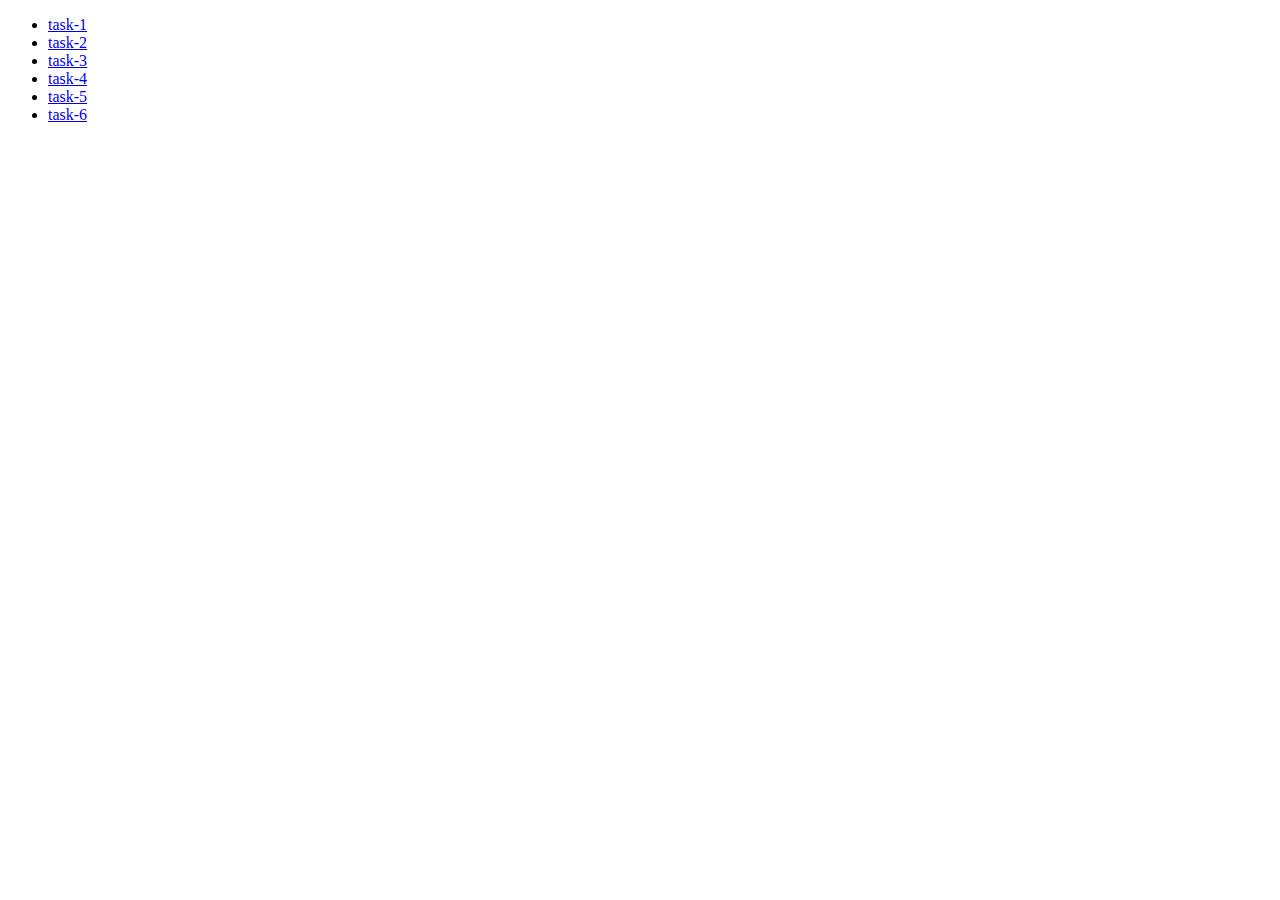
==== index.html @ 52ed18d9 "Initial commit" ====
<!DOCTYPE html>
<html lang="en">
  <head>
    <meta charset="UTF-8" />
    <meta name="viewport" content="width=device-width, initial-scale=1.0" />
    <title>Document</title>
    <link rel="stylesheet" href="./css/style.css" />
  </head>
  <body>
    <ul>
      <li><a href="./task-1.html">task-1</a></li>
      <li><a href="./task-2.html">task-2</a></li>
      <li><a href="./task-3.html">task-3</a></li>
      <li><a href="./task-4.html">task-4</a></li>
      <li><a href="./task-5.html">task-5</a></li>
      <li><a href="./task-6.html">task-6</a></li>
    </ul>
  </body>
</html>
---- css/style.css ----
.gallery {
  display: flex;
  list-style: none;
  padding: 0;
}

.gallery-item {
  margin-right: 10px;
}

.gallery-item img {
  width: 200px;
  height: 200px;
  object-fit: cover;
}

#boxes {
  display: flex;
  justify-content: space-around;
}

.box {
  width: 30px;
  height: 30px;
  margin-right: 10px;
}
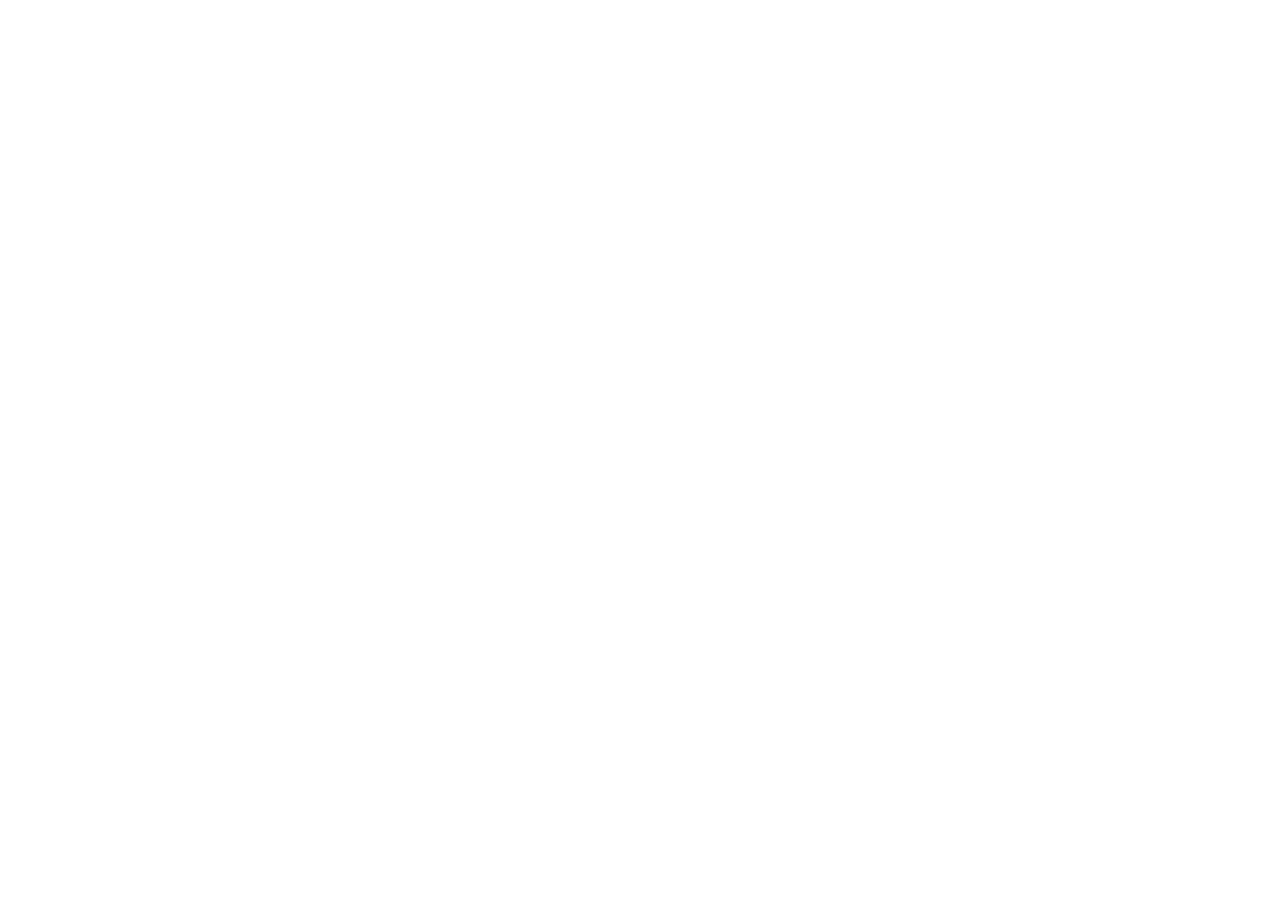
==== commit dfa16fbb: "clear" ====
--- a/index.html
+++ b/index.html
@@ -7,13 +7,6 @@
     <link rel="stylesheet" href="./css/style.css" />
   </head>
   <body>
-    <ul>
-      <li><a href="./task-1.html">task-1</a></li>
-      <li><a href="./task-2.html">task-2</a></li>
-      <li><a href="./task-3.html">task-3</a></li>
-      <li><a href="./task-4.html">task-4</a></li>
-      <li><a href="./task-5.html">task-5</a></li>
-      <li><a href="./task-6.html">task-6</a></li>
-    </ul>
+    <ul class="gallery"></ul>
   </body>
 </html>
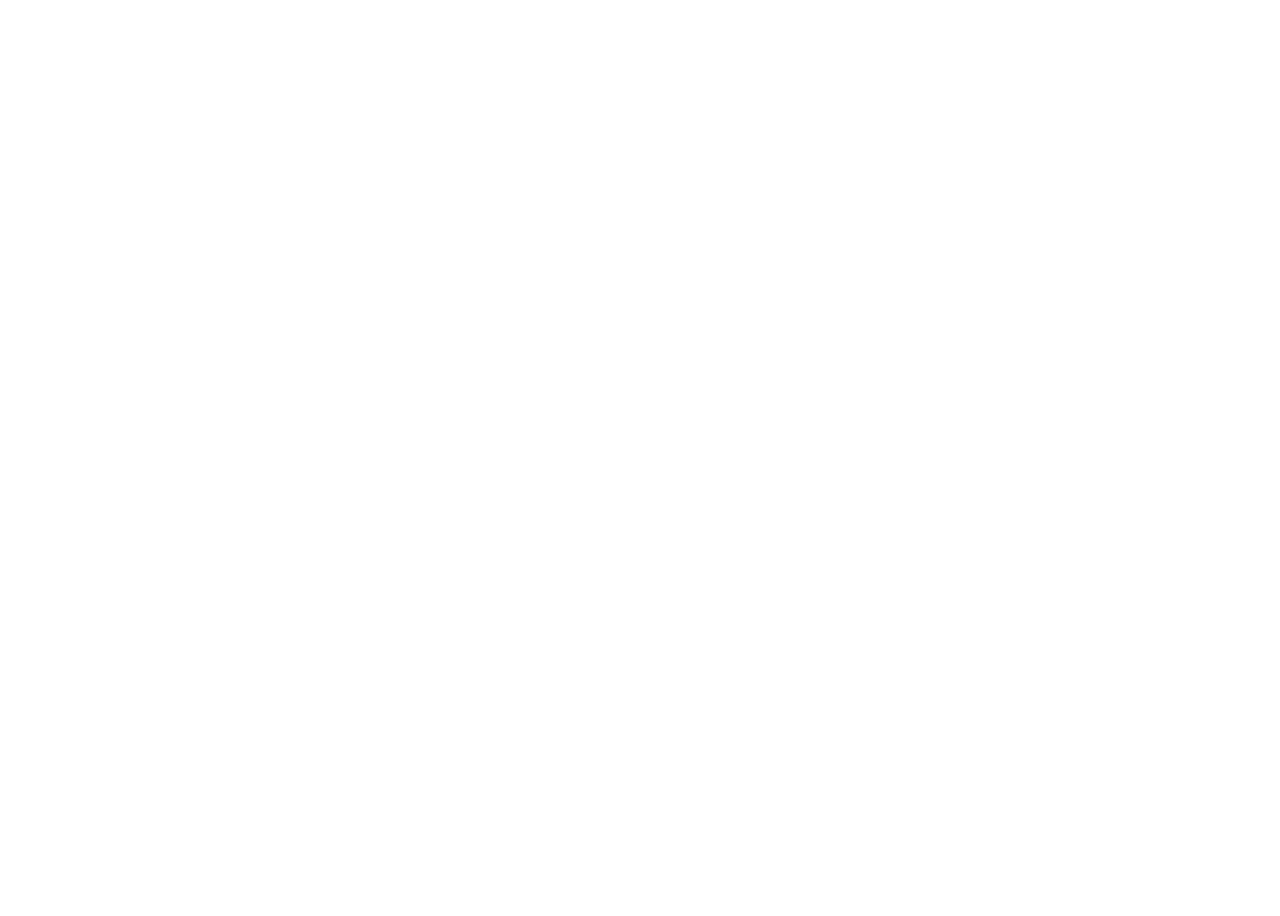
==== commit 24b12c4e: "1" ====
--- a/index.html
+++ b/index.html
@@ -4,9 +4,15 @@
     <meta charset="UTF-8" />
     <meta name="viewport" content="width=device-width, initial-scale=1.0" />
     <title>Document</title>
+    <link
+      href="https://cdn.jsdelivr.net/npm/basiclightbox@5.0.4/dist/basicLightbox.min.css"
+      rel="stylesheet"
+    />
     <link rel="stylesheet" href="./css/style.css" />
   </head>
   <body>
     <ul class="gallery"></ul>
+    <script src="https://cdn.jsdelivr.net/npm/basiclightbox@5.0.4/dist/basicLightbox.min.js"></script>
+    <script src="./js/gallery.js"></script>
   </body>
 </html>
--- a/css/style.css
+++ b/css/style.css
@@ -1,26 +1,6 @@
-.gallery {
-  display: flex;
-  list-style: none;
+body {
+  width: 100vw;
+  height: 100vh;
+  margin: 0;
   padding: 0;
 }
-
-.gallery-item {
-  margin-right: 10px;
-}
-
-.gallery-item img {
-  width: 200px;
-  height: 200px;
-  object-fit: cover;
-}
-
-#boxes {
-  display: flex;
-  justify-content: space-around;
-}
-
-.box {
-  width: 30px;
-  height: 30px;
-  margin-right: 10px;
-}
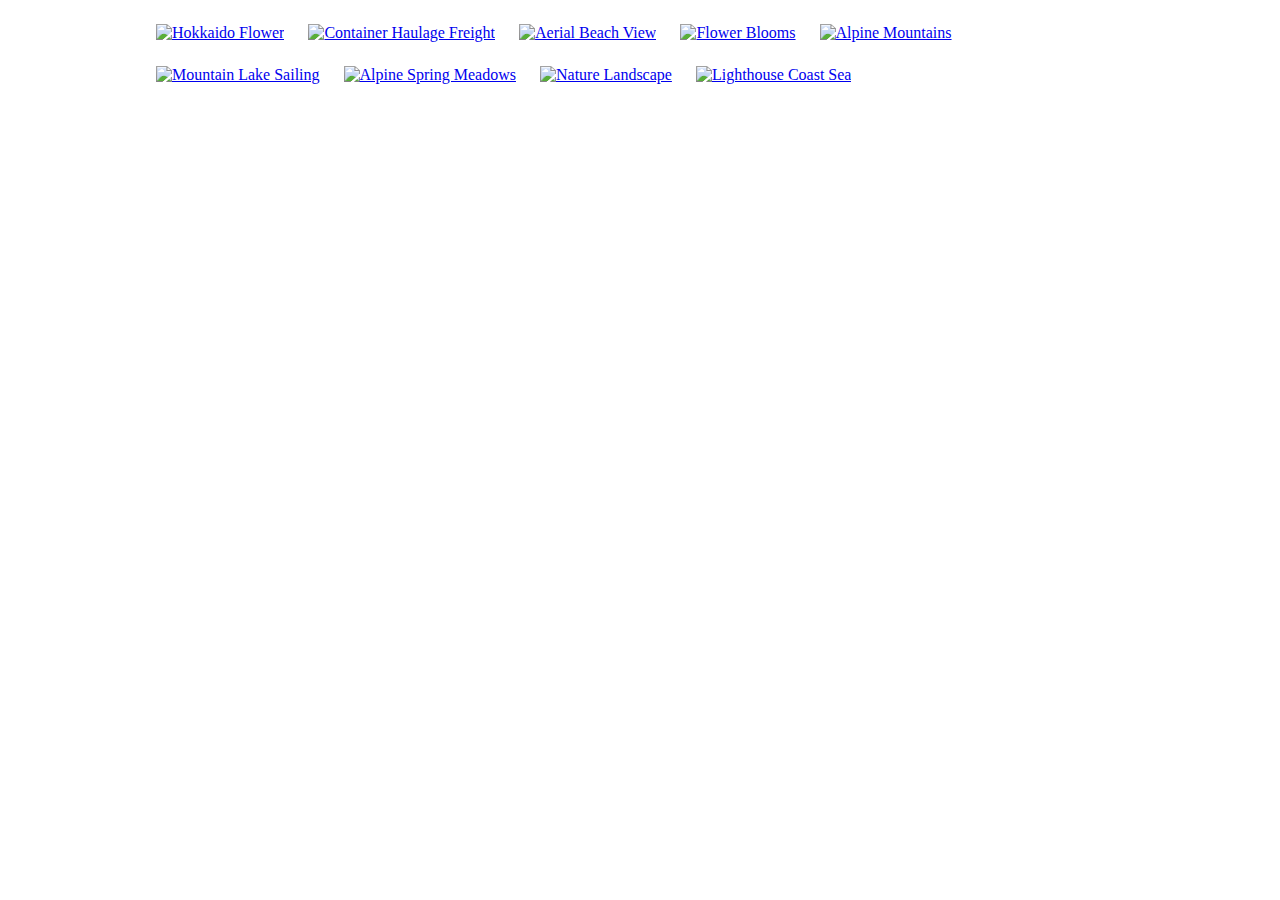
==== commit 879273be: "1" ====
--- a/index.html
+++ b/index.html
@@ -11,8 +11,10 @@
     <link rel="stylesheet" href="./css/style.css" />
   </head>
   <body>
-    <ul class="gallery"></ul>
-    <script src="https://cdn.jsdelivr.net/npm/basiclightbox@5.0.4/dist/basicLightbox.min.js"></script>
-    <script src="./js/gallery.js"></script>
+    <div class="conteiner">
+      <ul class="gallery"></ul>
+      <script src="https://cdn.jsdelivr.net/npm/basiclightbox@5.0.4/dist/basicLightbox.min.js"></script>
+      <script src="./js/gallery.js"></script>
+    </div>
   </body>
 </html>
--- a/css/style.css
+++ b/css/style.css
@@ -1,6 +1,24 @@
 body {
   width: 100vw;
-  height: 100vh;
   margin: 0;
   padding: 0;
+  display: flex;
+  justify-content: center;
 }
+.conteiner {
+  width: 1440px;
+}
+
+.gallery {
+  margin: 0;
+  display: flex;
+  flex-wrap: wrap;
+  gap: 24px;
+  padding: 24px 156px;
+  list-style: none;
+}
+
+.gallery-image {
+  width: 360px;
+  height: 200px;
+}
